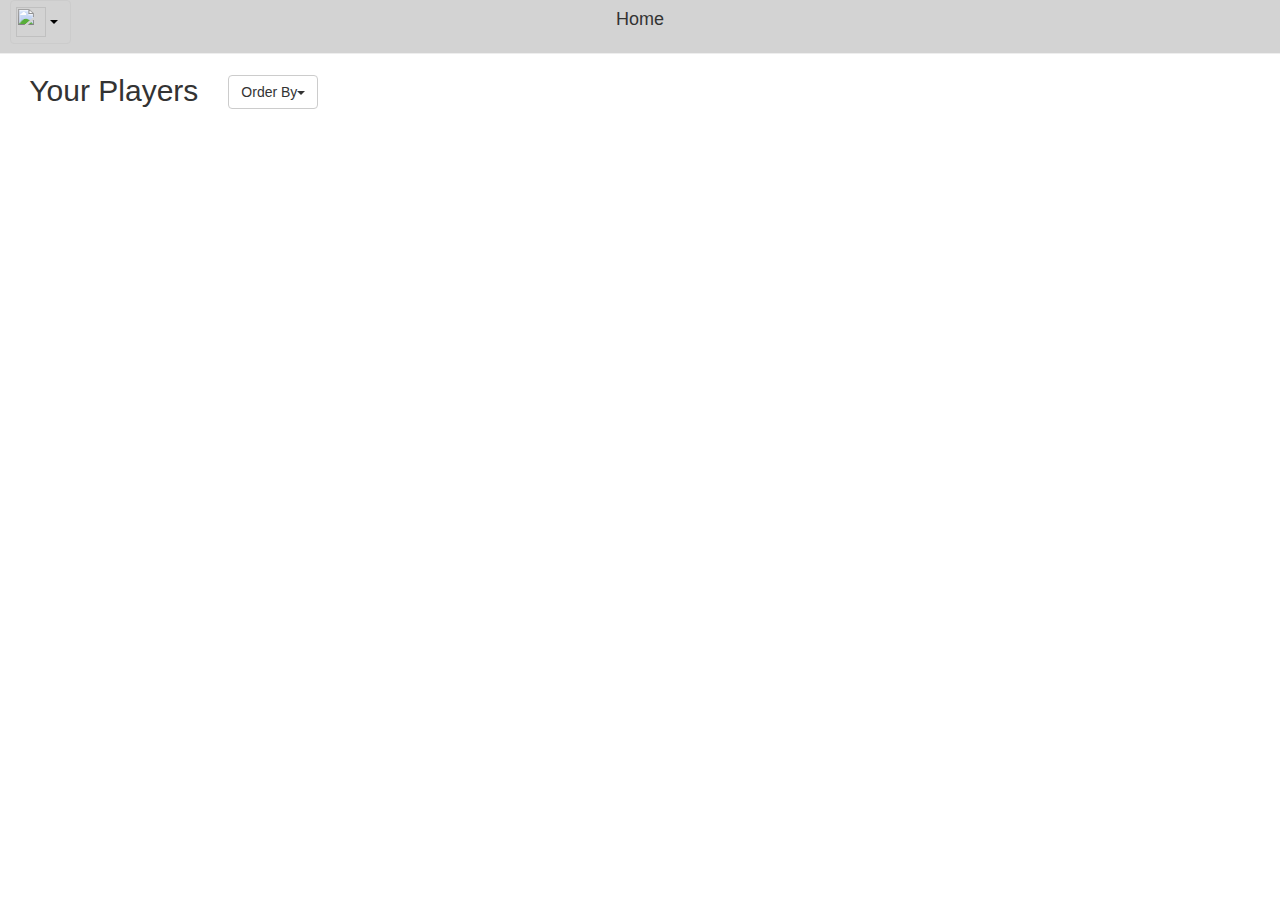
==== views/home.html @ c6d89c0c "list of players displays properly, working on player profile page" ====
<!DOCTYPE html>
<html lang="en">
<head>
    <meta charset="utf-8">
    <meta http-equiv="X-UA-Compatible" content="IE=edge">
    <meta name="viewport" content="width=device-width, initial-scale=1">
    <!-- The above 3 meta tags *must* come first in the head; any other head content must come *after* these tags -->
    <title>ICA - Home</title>
    <!--Firebase-->
    <script src="https://www.gstatic.com/firebasejs/3.6.4/firebase.js"></script>
    <!--JS-->
    <script src="../javascripts/home.js"></script> 
    <!--CSS file-->
    <link href="../stylesheets/home.css" rel="stylesheet" type="text/css">
    <!-- jQuery (necessary for Bootstrap's JavaScript plugins) -->
    <script src="https://ajax.googleapis.com/ajax/libs/jquery/1.12.4/jquery.min.js"></script>

    <!-- Latest compiled and minified CSS -->
    <link rel="stylesheet" href="https://maxcdn.bootstrapcdn.com/bootstrap/3.3.7/css/bootstrap.min.css" integrity="sha384-BVYiiSIFeK1dGmJRAkycuHAHRg32OmUcww7on3RYdg4Va+PmSTsz/K68vbdEjh4u" crossorigin="anonymous">

    <!-- Latest compiled and minified JavaScript -->
    <script src="https://maxcdn.bootstrapcdn.com/bootstrap/3.3.7/js/bootstrap.min.js" integrity="sha384-Tc5IQib027qvyjSMfHjOMaLkfuWVxZxUPnCJA7l2mCWNIpG9mGCD8wGNIcPD7Txa" crossorigin="anonymous"></script>

    <!-- HTML5 shim and Respond.js for IE8 support of HTML5 elements and media queries -->
    <!-- WARNING: Respond.js doesn't work if you view the page via file:// -->
    <!--[if lt IE 9]>
    <script src="https://oss.maxcdn.com/html5shiv/3.7.3/html5shiv.min.js"></script>
    <script src="https://oss.maxcdn.com/respond/1.4.2/respond.min.js"></script>
    <![endif]-->
</head>

<body>

<div class="container">
    <div class="row page-header">
        <!--top left menu-->
        <div id="menuDropdown" class="col-md-1">
            <div id="menuDropdown" class="dropdown">
                <button class="btn btn-default dropdown-toggle" type="button" id="menuDropdown" data-toggle="dropdown" aria-haspopup="true" aria-expanded="true">
                <img width="30px" height="30px" src="https://yellowelcamino.files.wordpress.com/2014/09/menu-icon.png">
                <span class="caret"></span>
                </button>
                <ul id="menuDropdown" class="dropdown-menu" aria-labelledby="dropdownMenu1">
                    <li>Players</li>
                    <li>Settings</li>
                </ul>
            </div> 
        </div>
        <!--Header of Page with menu at top left-->
        <div class="col-md-offset-2 col-md-6">
            <h4>Home</h4>
        </div>
    </div>
    <div class="row">
        <!--Title-->
        <div id="playerTitle"class="col-md-2">
            <h2>Your Players</h2>
        </div>
        <!--Order player listing option dropdown-->
        <div id="orderByDropdown" class="col-md-3">
            <div id="orderByDropdown" class="dropdown">
                <button class="btn btn-default dropdown-toggle" type="button" id="orderByDropdown" data-toggle="dropdown" aria-haspopup="true" aria-expanded="true">
                Order By<span class="caret"></span>
                </button>
                <ul class="dropdown-menu" aria-labelledby="dropdownMenu1">
                    <li>Name</li>
                    <li>Position</li>
                    <li>Alert Level</li>
                </ul>
            </div>
        </div>
    </div>
    <!--Player listing split down the middle of the screen-->
    <div class="row">
        <div id="leftListing" class="col-md-5"style="padding-right:50px;"></div>
        <div id="middleDivide" class="col-md-1"></div>
        <div id="rightListing" class="col-md-5"></div>
    </div>
</div>

</body>

</html>
---- stylesheets/home.css ----
body{
    margin:0px;
    padding:0px;
    color:black;
}
.container{
    width:100% !important;
    margin:0px !important;
    padding:0px !important;
    float:left;
}
.row{
    text-align:center;
    width:100% !important;
    margin: 0px !important;
}
.page-header{
    background-color:lightgray;
    margin:0px !important;
    padding-bottom:-50px !important;
    width:100% !important;
}
.dropdown{
    float:left !important;
    height: 100% !important;
}
#menuDropdown{
    height: 100% !important;
    margin-left:0px !important;
    padding-left: 5px !important;
    color:black;
    background-color:lightgray;
}
#orderByDropdown{
    float:left;
    margin-top:7px;
    
}
#playerTitle{
    text-align:right;
}
.columns {
    width: 50%;
    height: 100%;
    display:inline-block;
    border-right: 1px;
    background-size: cover;
}
/*#middleDivide{
    border-right: solid black;
    width: 1px;
    height: 1000px;
    display:block;
}*/
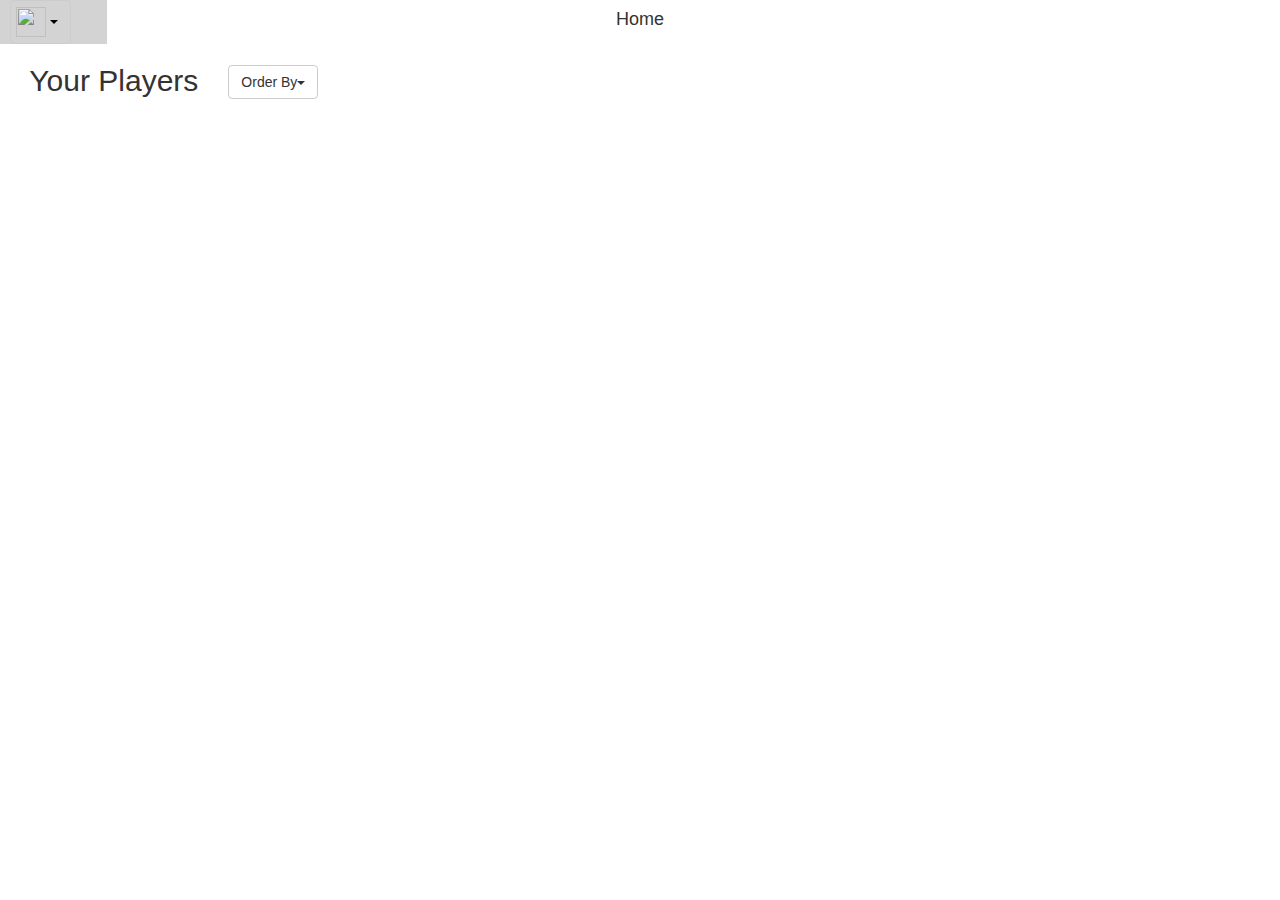
==== commit cce350e5: "linking pages; made template for settings page" ====
--- a/views/home.html
+++ b/views/home.html
@@ -32,7 +32,7 @@
 <body>
 
 <div class="container">
-    <div class="row page-header">
+    <div id="header" class="row">
         <!--top left menu-->
         <div id="menuDropdown" class="col-md-1">
             <div id="menuDropdown" class="dropdown">
@@ -42,7 +42,7 @@
                 </button>
                 <ul id="menuDropdown" class="dropdown-menu" aria-labelledby="dropdownMenu1">
                     <li>Players</li>
-                    <li>Settings</li>
+                    <a id="settingsLink"><li>Settings</li></a>
                 </ul>
             </div> 
         </div>
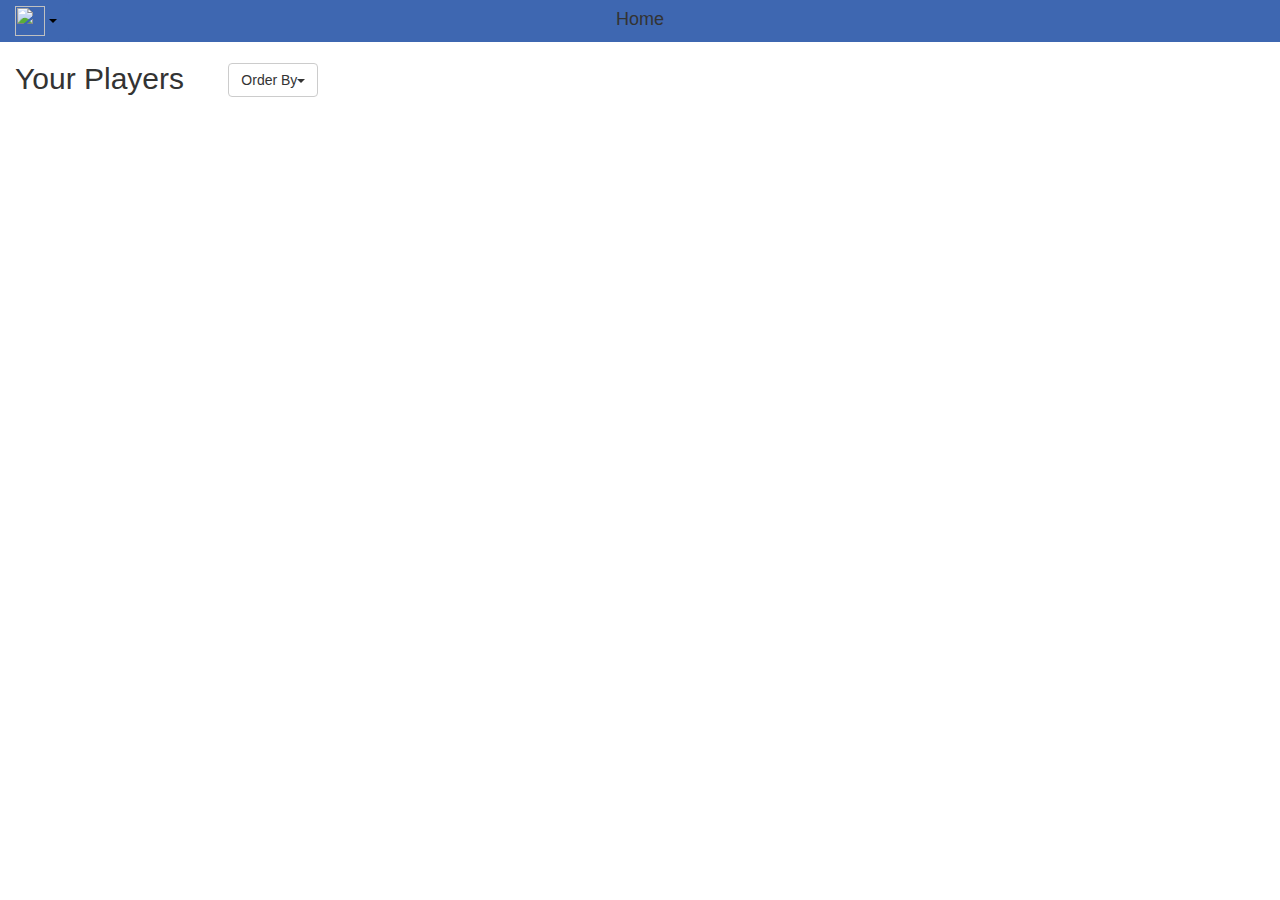
==== commit 673570c0: "working on hits over time and status bar; logo added" ====
--- a/views/home.html
+++ b/views/home.html
@@ -41,7 +41,7 @@
                 <span class="caret"></span>
                 </button>
                 <ul id="menuDropdown" class="dropdown-menu" aria-labelledby="dropdownMenu1">
-                    <li>Players</li>
+                    <li>Home</li>
                     <a id="settingsLink"><li>Settings</li></a>
                 </ul>
             </div> 
@@ -54,7 +54,7 @@
     <div class="row">
         <!--Title-->
         <div id="playerTitle"class="col-md-2">
-            <h2>Your Players</h2>
+            <h2 style="margin-left:0px;">Your Players</h2>
         </div>
         <!--Order player listing option dropdown-->
         <div id="orderByDropdown" class="col-md-3">
--- a/stylesheets/home.css
+++ b/stylesheets/home.css
@@ -9,13 +9,16 @@
     padding:0px !important;
     float:left;
 }
+#settingsLink{
+    color:black;
+}
 .row{
     text-align:center;
     width:100% !important;
     margin: 0px !important;
 }
-.page-header{
-    background-color:lightgray;
+#header{
+    background-color:#3E67B1 !important;
     margin:0px !important;
     padding-bottom:-50px !important;
     width:100% !important;
@@ -29,7 +32,8 @@
     margin-left:0px !important;
     padding-left: 5px !important;
     color:black;
-    background-color:lightgray;
+    background-color:#3E67B1;
+    border:none;
 }
 #orderByDropdown{
     float:left;
@@ -37,7 +41,7 @@
     
 }
 #playerTitle{
-    text-align:right;
+    text-align:left;
 }
 .columns {
     width: 50%;
@@ -46,10 +50,4 @@
     border-right: 1px;
     background-size: cover;
 }
-/*#middleDivide{
-    border-right: solid black;
-    width: 1px;
-    height: 1000px;
-    display:block;
-}*/
 
